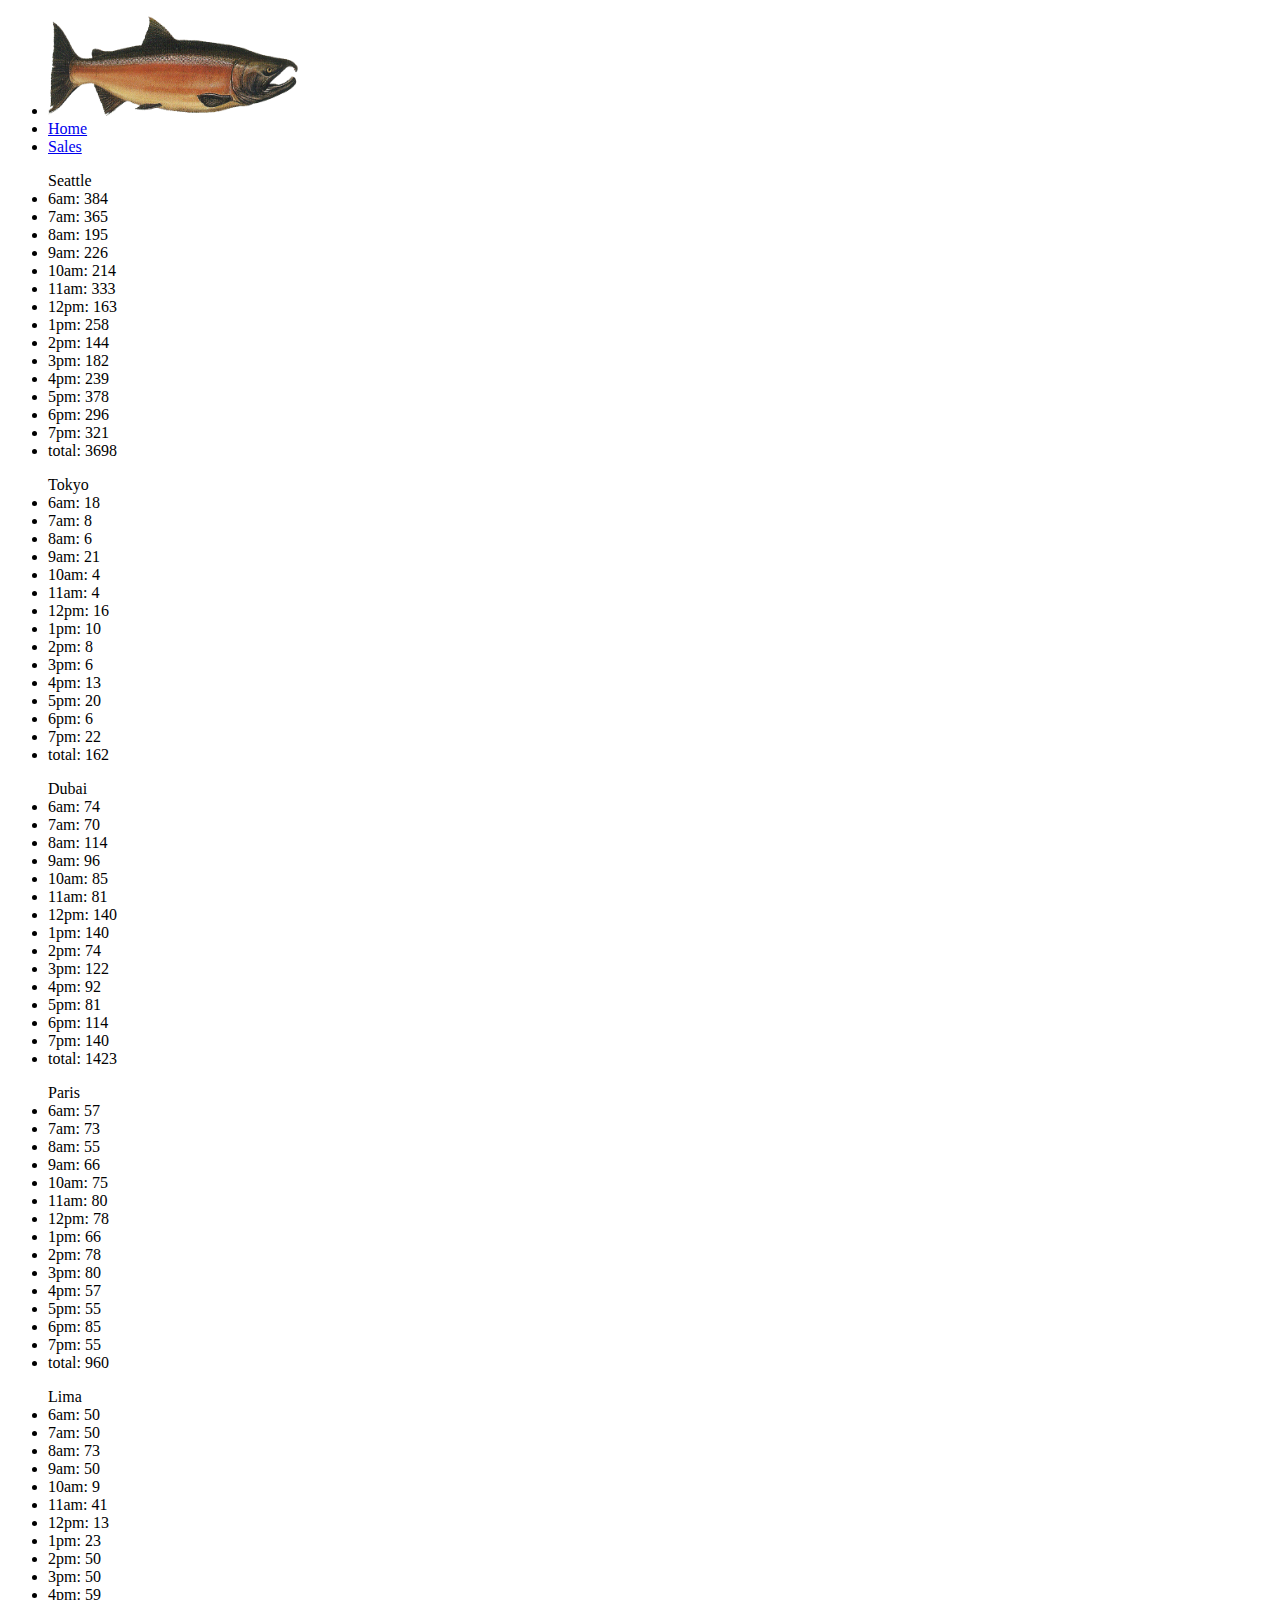
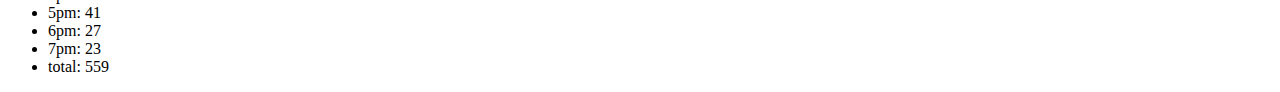
==== sales.html @ a5501e28 "i added ul for each city and list for avgcookies and aadd the salmon picture" ====
<!DOCTYPE html>
<html lang="en">

<head>
    <meta charset="UTF-8">
    <meta http-equiv="X-UA-Compatible" content="IE=edge">
    <meta name="viewport" content="width=device-width, initial-scale=1.0">
    <title>Document</title>
    <!-- <link rel="stylesheet" href="./css/reset.css"> -->
    <link rel="stylesheet" href="./css/style.css">
</head>

<body>
    <header>
        <nav>
            <ul class="inline">
                <li><img src="./img/salmon.png" alt=""></li>
                <li><a href="index.html">Home</a></li>
                <li><a href="sales.html">Sales</a></li>
            </ul>
        </nav>
    </header>
    <main>
        <main id="aa">



        </main>
        <footer>

        </footer>
        <script src="./js/app.js"></script>
</body>

</html>
---- css/style.css ----
header nav ul li img{
    width: 250px;
    height: 100px;
}
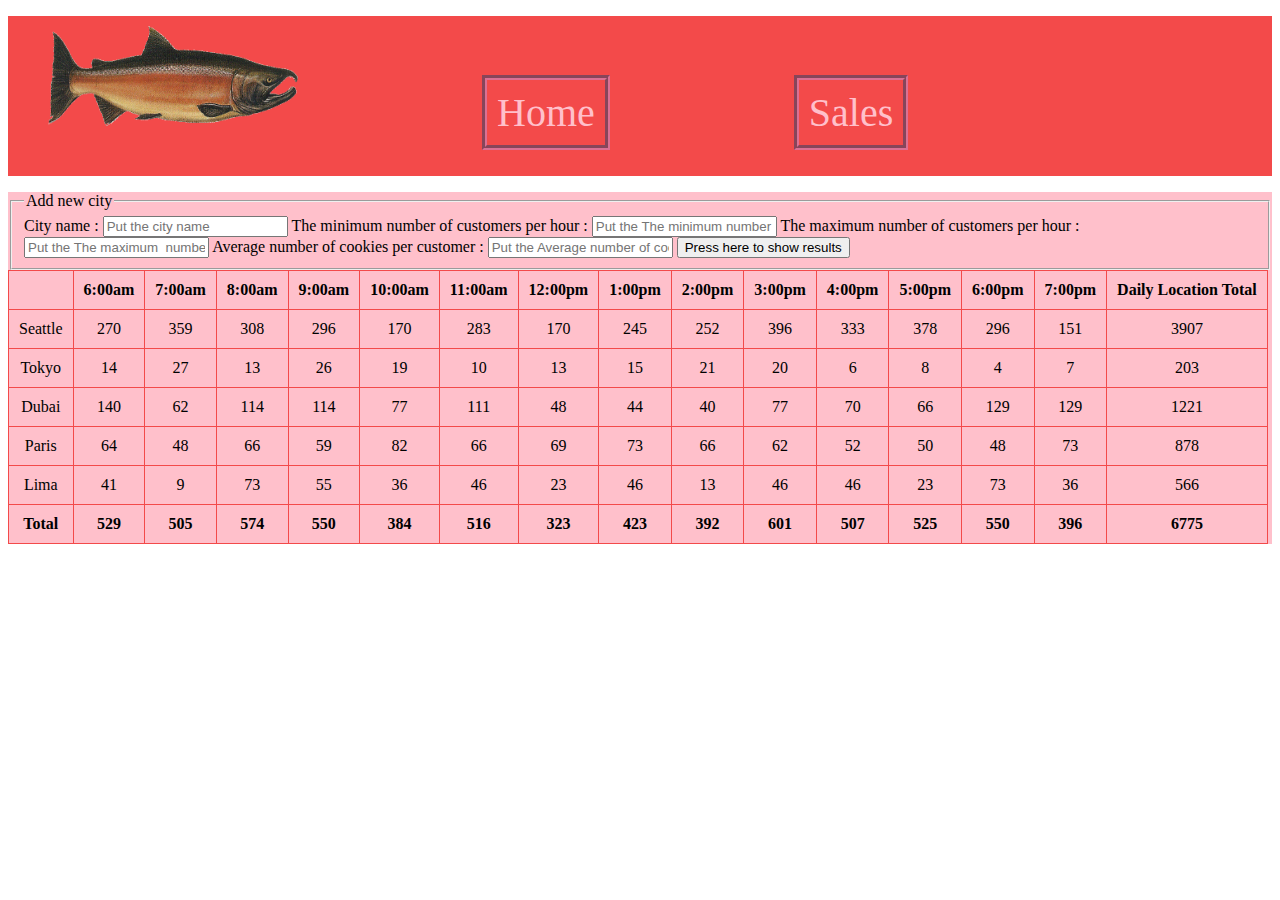
==== commit 1da779a0: "i add a form for the project to make new city" ====
--- a/sales.html
+++ b/sales.html
@@ -20,12 +20,28 @@
             </ul>
         </nav>
     </header>
-    <main>
-        <main id="aa">
+    <main id="aa" >
+        <form id="newRowTable">
+            <fieldset>
+                <legend>Add new city</legend>
+                <label for="cityName">City name :</label>
+                <input type="text" name="cityName" placeholder="Put the city name">
+                <label for="minCust">The minimum number of customers per hour :</label>
+                <input type="text" name="minCust" placeholder="Put the The minimum number of customers per hour">
+                <label for="maxCust">The maximum number of customers per hour :</label>
+                <input type="text" name="maxCust" placeholder="Put the The maximum  number of customers per hour">
+                <label for="avg">Average number of cookies per customer :</label>
+                <input type="text" name="avg" placeholder="Put the Average number of cookies per customer">
+                <input type="submit" value="Press here to show results">
+
+            </fieldset>
+        </form>
+        
+        
 
 
 
-        </main>
+    </main>
         <footer>
 
         </footer>
--- a/css/style.css
+++ b/css/style.css
@@ -1,4 +1,56 @@
 header nav ul li img{
     width: 250px;
     height: 100px;
-}+    margin-top: 10px;
+}
+
+
+nav ul li{
+    display: inline-block;
+    margin-right: 180px;
+    margin-bottom: 40px;
+}
+
+header,footer{
+    background-color: rgb(243, 74, 74);
+     margin: 0px;
+}
+main{
+    background-color: pink;
+    margin: 0px;
+    
+}
+
+th{
+    padding: 10px;
+    margin: 0px;
+    border: 1px solid rgb(243, 74, 74);
+}
+td{
+padding: 10px;
+text-align: center;
+border: 1px solid rgb(243, 74, 74);
+}
+table{
+    border-collapse: collapse;
+    border: 1px solid rgb(243, 74, 74);
+    margin: 0px;
+}
+
+a:link {
+    text-decoration: none;
+    color: pink;
+    font-size: 40px;
+    border:5px groove palevioletred;
+    padding: 10px;
+
+  }
+a:visited {
+    text-decoration: none;
+    color: pink;
+    font-size: 40px;
+    border: 5px groove palevioletred;
+    padding: 10px;
+
+  }
+
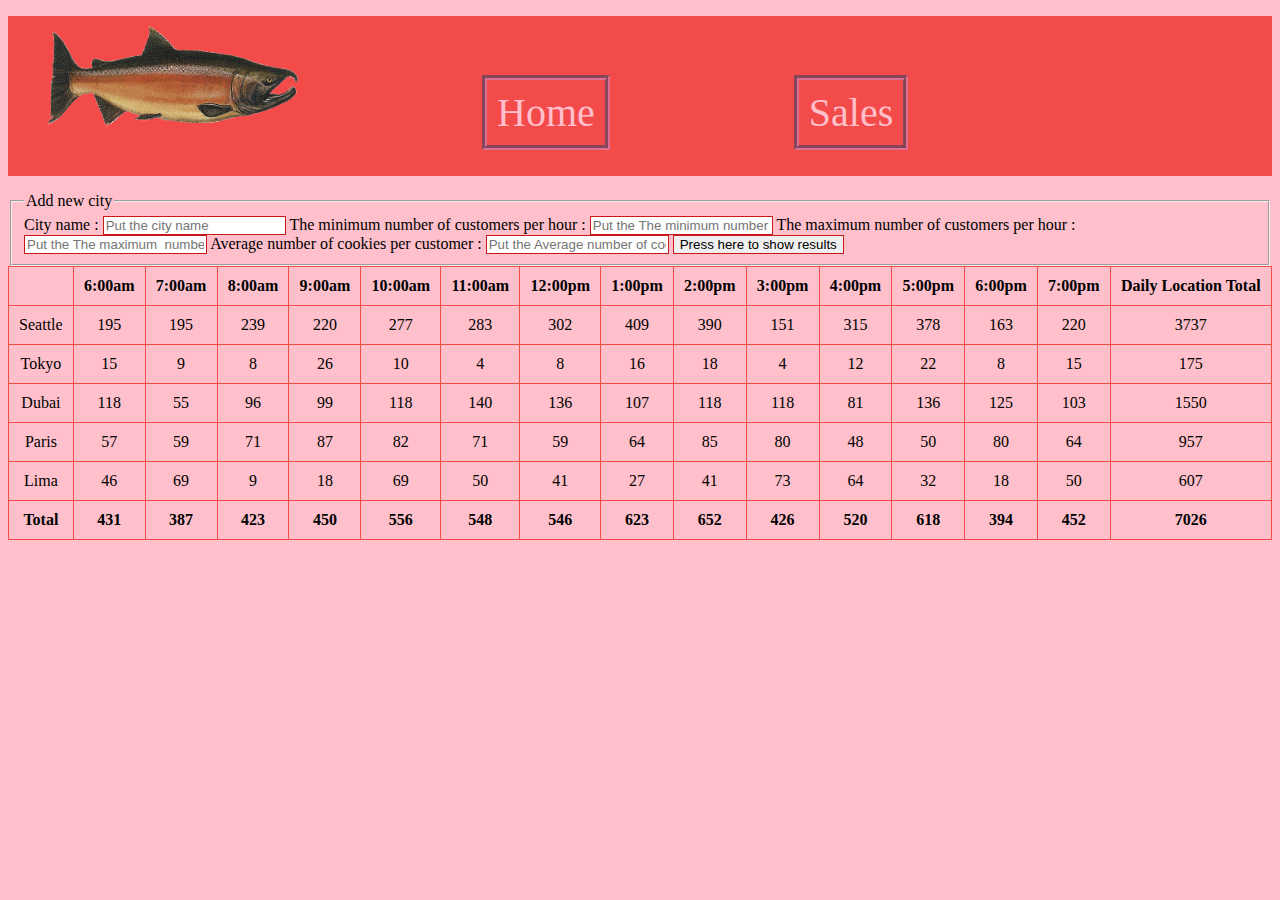
==== commit 62d3ee97: "i did the HTML5 validation" ====
--- a/sales.html
+++ b/sales.html
@@ -25,13 +25,13 @@
             <fieldset>
                 <legend>Add new city</legend>
                 <label for="cityName">City name :</label>
-                <input type="text" name="cityName" placeholder="Put the city name">
+                <input type="text" name="cityName" placeholder="Put the city name" required>
                 <label for="minCust">The minimum number of customers per hour :</label>
-                <input type="text" name="minCust" placeholder="Put the The minimum number of customers per hour">
+                <input type="text" name="minCust" placeholder="Put the The minimum number of customers per hour" required>
                 <label for="maxCust">The maximum number of customers per hour :</label>
-                <input type="text" name="maxCust" placeholder="Put the The maximum  number of customers per hour">
+                <input type="text" name="maxCust" placeholder="Put the The maximum  number of customers per hour" required>
                 <label for="avg">Average number of cookies per customer :</label>
-                <input type="text" name="avg" placeholder="Put the Average number of cookies per customer">
+                <input type="text" name="avg" placeholder="Put the Average number of cookies per customer" required>
                 <input type="submit" value="Press here to show results">
 
             </fieldset>
--- a/css/style.css
+++ b/css/style.css
@@ -1,3 +1,9 @@
+*{
+    box-sizing: border-box;
+}
+body{
+    background-color: pink;
+}
 header nav ul li img{
     width: 250px;
     height: 100px;
@@ -25,16 +31,20 @@
     padding: 10px;
     margin: 0px;
     border: 1px solid rgb(243, 74, 74);
+    font-weight: bold;
+
 }
 td{
 padding: 10px;
 text-align: center;
 border: 1px solid rgb(243, 74, 74);
+
 }
 table{
     border-collapse: collapse;
     border: 1px solid rgb(243, 74, 74);
     margin: 0px;
+    width: 100%;
 }
 
 a:link {
@@ -53,4 +63,12 @@
     padding: 10px;
 
   }
+  input:valid{
+    border: 1.5px double rgb(200, 24, 24)  ;
 
+}
+
+input:invalid{
+    border: 1.5px double rgb(200, 24, 24) ;
+
+}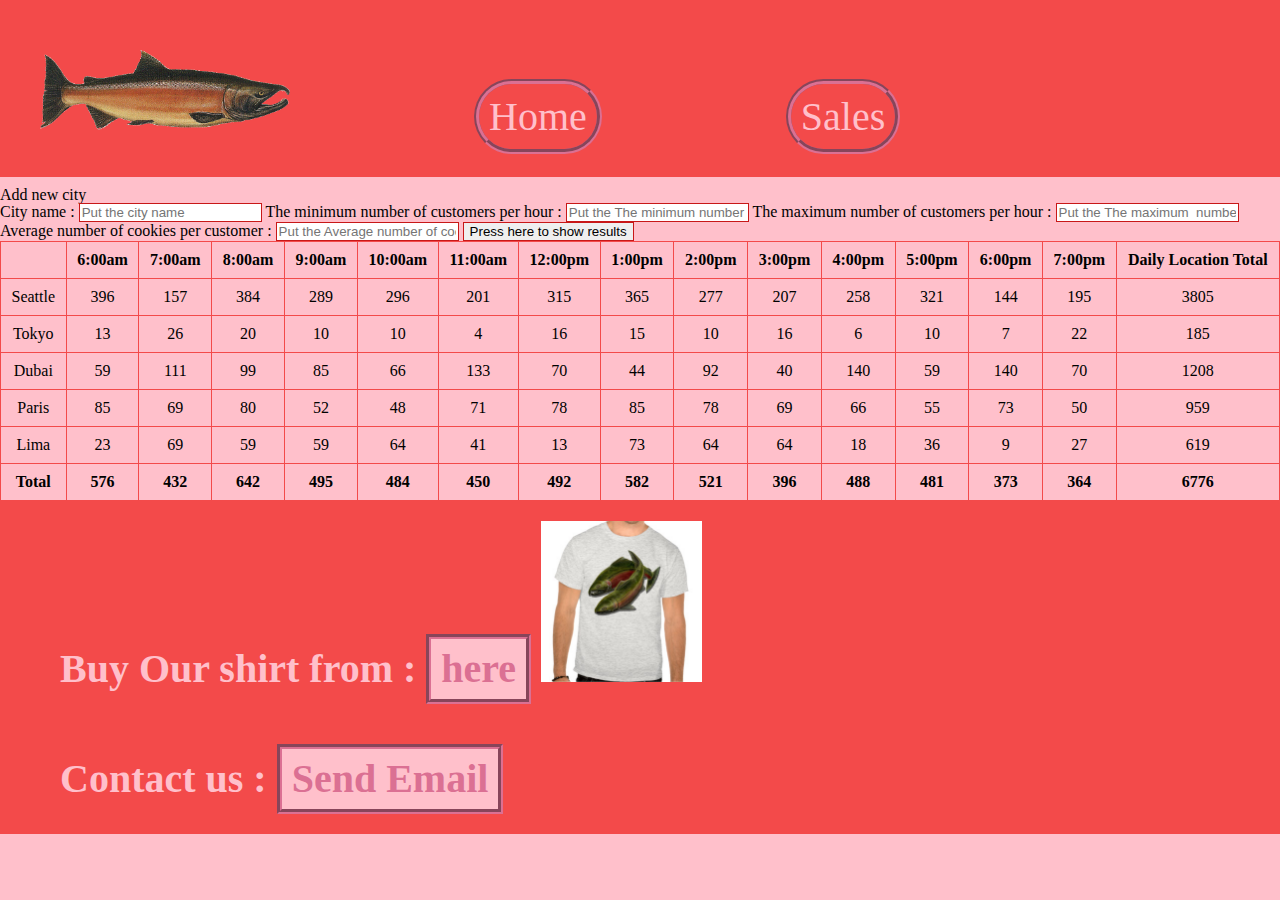
==== commit 2e982451: "Edit the the css style and and some of task to the index" ====
--- a/sales.html
+++ b/sales.html
@@ -6,7 +6,7 @@
     <meta http-equiv="X-UA-Compatible" content="IE=edge">
     <meta name="viewport" content="width=device-width, initial-scale=1.0">
     <title>Document</title>
-    <!-- <link rel="stylesheet" href="./css/reset.css"> -->
+    <link rel="stylesheet" href="./css/reset.css">
     <link rel="stylesheet" href="./css/style.css">
 </head>
 
@@ -42,9 +42,15 @@
 
 
     </main>
-        <footer>
+    <footer>
+        <section>
+            <ul class="inline">
+                <li><h2>Buy Our shirt from : <a href="https://www.amazon.com/s?k=salmon+shirt&ref=nb_sb_noss_2">here</a> <img id="img4" src="./img/shirt.jpg" alt=""></h2></li>
+                <li><h2>Contact us : <a href = "mailto: abc@example.com">Send Email</a></h2></li>
+            </ul>
+        </section>
 
-        </footer>
+    </footer>
         <script src="./js/app.js"></script>
 </body>
 
--- a/css/style.css
+++ b/css/style.css
@@ -4,14 +4,28 @@
 body{
     background-color: pink;
 }
+header h2{
+    margin-left: 100px;
+    color: pink;
+   font-size: 20px;
+   font-weight: bold;
+   border-bottom: 5px groove palevioletred;
+   padding: 10px;
+   border-radius: 10px;
+}
+body header nav ul{
+    margin: 0px;
+    margin-bottom: 10px;
+}
 header nav ul li img{
+    padding-top: 40px;
     width: 250px;
-    height: 100px;
+    height: 120px;
     margin-top: 10px;
 }
 
 
-nav ul li{
+header nav ul li{
     display: inline-block;
     margin-right: 180px;
     margin-bottom: 40px;
@@ -22,9 +36,7 @@
      margin: 0px;
 }
 main{
-    background-color: pink;
-    margin: 0px;
-    
+    margin: 0px;  
 }
 
 th{
@@ -47,20 +59,22 @@
     width: 100%;
 }
 
-a:link {
-    text-decoration: none;
-    color: pink;
-    font-size: 40px;
-    border:5px groove palevioletred;
-    padding: 10px;
-
-  }
-a:visited {
+header a:link {
+    text-decoration: none;
+    color: pink;
+    font-size: 40px;
+    border:5px groove palevioletred;
+    padding: 10px;
+    border-radius: 40px;
+
+  }
+header a:visited {
     text-decoration: none;
     color: pink;
     font-size: 40px;
     border: 5px groove palevioletred;
     padding: 10px;
+    border-radius: 40px;
 
   }
   input:valid{
@@ -71,4 +85,137 @@
 input:invalid{
     border: 1.5px double rgb(200, 24, 24) ;
 
-}+}
+
+
+main section nav h2{
+    font-weight: bold;
+    font-size: 40px;
+    padding-top: 20px;
+    padding-bottom: 20px;
+    border:5px groove palevioletred;
+    border-radius: 40px;
+    font-family: cursive;
+}
+
+main section nav ul li{
+    font-weight: bold;
+    font-size: 30px;
+    width: 70%;
+    border:5px groove palevioletred;
+    border-radius: 40px;
+    margin-left: 80px;
+    margin-top: 50px;
+    padding: 20px;
+}
+
+main section nav{
+    display: inline-block;
+     width: 45%;
+     border:5px groove palevioletred;
+     border-radius: 40px;
+     float: left;
+     margin: 10px;
+     margin-left: 50px;
+     background-color: white;
+
+}
+
+main section article{
+    width: 45%;
+    float: right;
+
+}
+main section{
+    text-align: center;
+}
+
+main a:link {
+    text-decoration: none;
+    color: palevioletred;
+    font-size: 40px;
+    padding: 10px;
+
+  }
+main a:visited {
+    text-decoration: none;
+    color: palevioletred;
+    font-size: 40px;
+    padding: 10px;
+
+  }
+
+main p{
+    text-align: left;
+    margin: 20px;
+    font-size: 20px;
+    font-weight: bold;
+}
+
+main h3{
+    margin: 20px;
+    font-size: 20px;
+    font-weight: bold;
+
+}
+#img1{
+    margin-bottom: 40px;
+}
+
+#img2{
+    width: 50%;
+    margin-bottom: 10px;
+}
+
+#img3{
+    border:5px groove palevioletred;
+    border-radius: 40px;
+    align-self: center;
+    width: 70%;
+    margin:20px;
+    margin-left:250px;
+}
+
+footer section ul li{
+    display: inline-block;
+margin: 0;
+}
+
+#img4{
+    width: 20%;
+    display: inline-block;
+
+
+}
+footer section ul{
+    margin: 0px;
+}
+
+footer section ul li h2{
+    display: inline-block;
+    color: pink;
+margin: 20px;
+font-size: 40px;
+font-weight: bold;
+}
+
+footer section ul li a:link {
+    text-decoration: none;
+    display: inline-block;
+    color: palevioletred;
+    border: 5px groove palevioletred;
+    background-color: pink;
+    font-size: 40px;
+    padding: 10px;
+
+  }
+footer section ul li a:visited {
+    text-decoration: none;
+    display: inline-block;
+    color: palevioletred;
+    border: 5px groove palevioletred;
+    background-color: pink;
+    font-size: 40px;
+    padding: 10px;
+
+  }